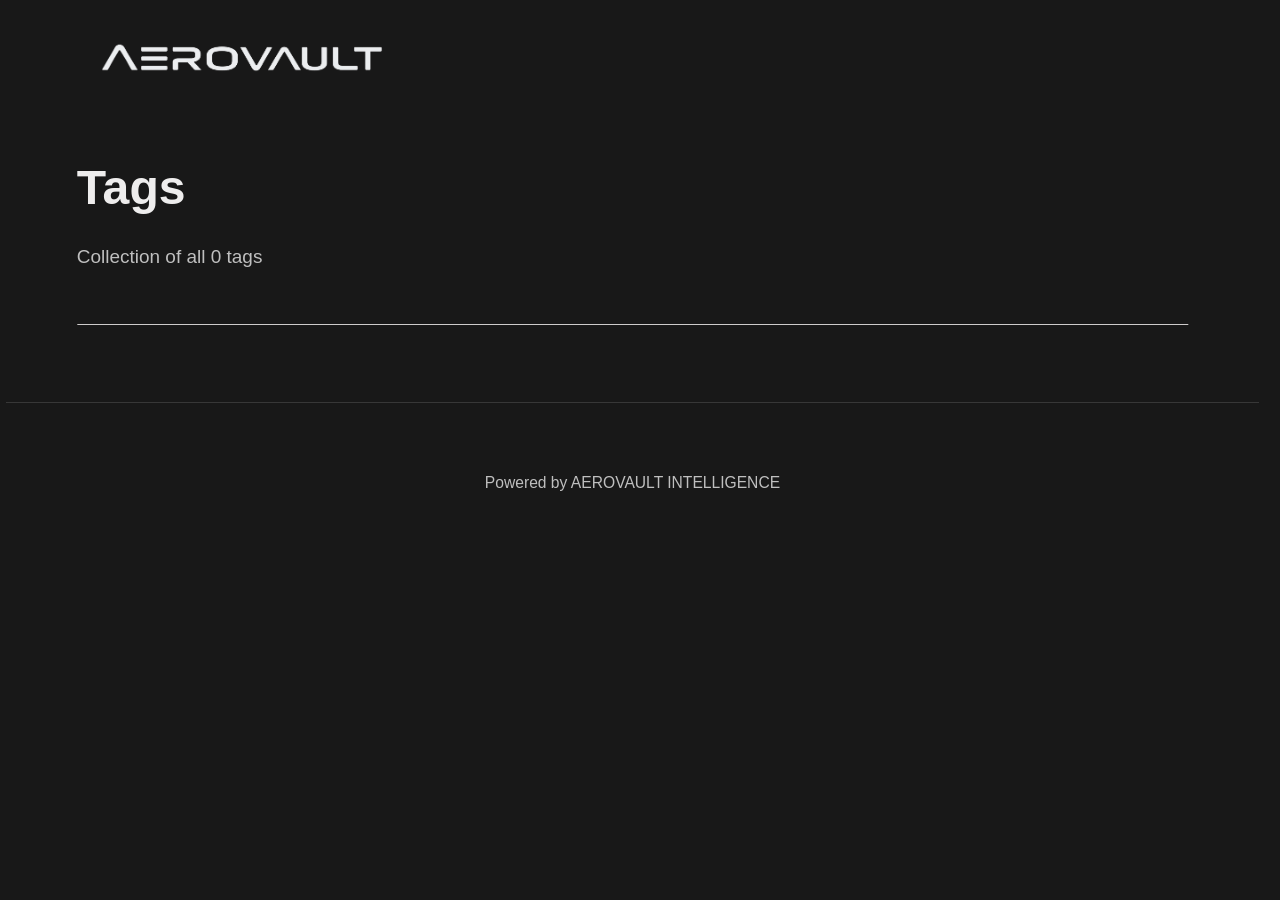
==== tags/index.html @ b10ad402 "Updated from Publii" ====
<!DOCTYPE html><html lang="en-gb"><head><meta charset="utf-8"><meta http-equiv="X-UA-Compatible" content="IE=edge"><meta name="viewport" content="width=device-width,initial-scale=1"><title>All tags - AEROVAULT</title><meta name="robots" content="noindex, follow"><meta name="generator" content="Publii Open-Source CMS for Static Site"><link rel="alternate" type="application/atom+xml" href="https://Itya26.github.io/AEROVAULT-SITE/feed.xml" title="AEROVAULT - RSS"><link rel="alternate" type="application/json" href="https://Itya26.github.io/AEROVAULT-SITE/feed.json" title="AEROVAULT - JSON"><meta property="og:title" content="AEROVAULT"><meta property="og:image" content="https://Itya26.github.io/AEROVAULT-SITE/media/website/image-5.png"><meta property="og:image:width" content="1503"><meta property="og:image:height" content="415"><meta property="og:site_name" content="AEROVAULT"><meta property="og:description" content=""><meta property="og:url" content="https://Itya26.github.io/AEROVAULT-SITE/tags/"><meta property="og:type" content="website"><link rel="stylesheet" href="https://Itya26.github.io/AEROVAULT-SITE/assets/css/style.css?v=3123ce0faddce8cb87463822d167b31b"><script type="application/ld+json">{"@context":"http://schema.org","@type":"Organization","name":"AEROVAULT","logo":"https://Itya26.github.io/AEROVAULT-SITE/media/website/image-5.png","url":"https://Itya26.github.io/AEROVAULT-SITE/"}</script><noscript><style>img[loading] {
                    opacity: 1;
                }</style></noscript></head><body class="tags-template"><header class="top js-header"><a class="logo" href="https://Itya26.github.io/AEROVAULT-SITE/"><img src="https://Itya26.github.io/AEROVAULT-SITE/media/website/image-5.png" alt="AEROVAULT" width="1503" height="415"></a></header><main class="page page--tags"><div class="hero hero--noimage"><header class="hero__content"><div class="wrapper"><h1>Tags</h1><p class="page__desc">Collection of all 0 tags</p></div></header></div><div class="wrapper"><ul class="feed feed--grid"></ul></div></main><footer class="footer"><div class="wrapper"><div class="footer__copyright"><p>Powered by AEROVAULT INTELLIGENCE</p></div><button id="backToTop" class="footer__bttop" aria-label="Back to top" title="Back to top"><svg width="20" height="20"><use xlink:href="https://Itya26.github.io/AEROVAULT-SITE/assets/svg/svg-map.svg#toparrow"/></svg></button></div></footer><script defer="defer" src="https://Itya26.github.io/AEROVAULT-SITE/assets/js/scripts.min.js?v=dafec4f87fead6718cb125f0b0fc8441"></script><script>window.publiiThemeMenuConfig={mobileMenuMode:'sidebar',animationSpeed:300,submenuWidth: 'auto',doubleClickTime:500,mobileMenuExpandableSubmenus:true,relatedContainerForOverlayMenuSelector:'.top'};</script><script>var images = document.querySelectorAll('img[loading]');
        for (var i = 0; i < images.length; i++) {
            if (images[i].complete) {
                images[i].classList.add('is-loaded');
            } else {
                images[i].addEventListener('load', function () {
                    this.classList.add('is-loaded');
                }, false);
            }
        }</script></body></html>
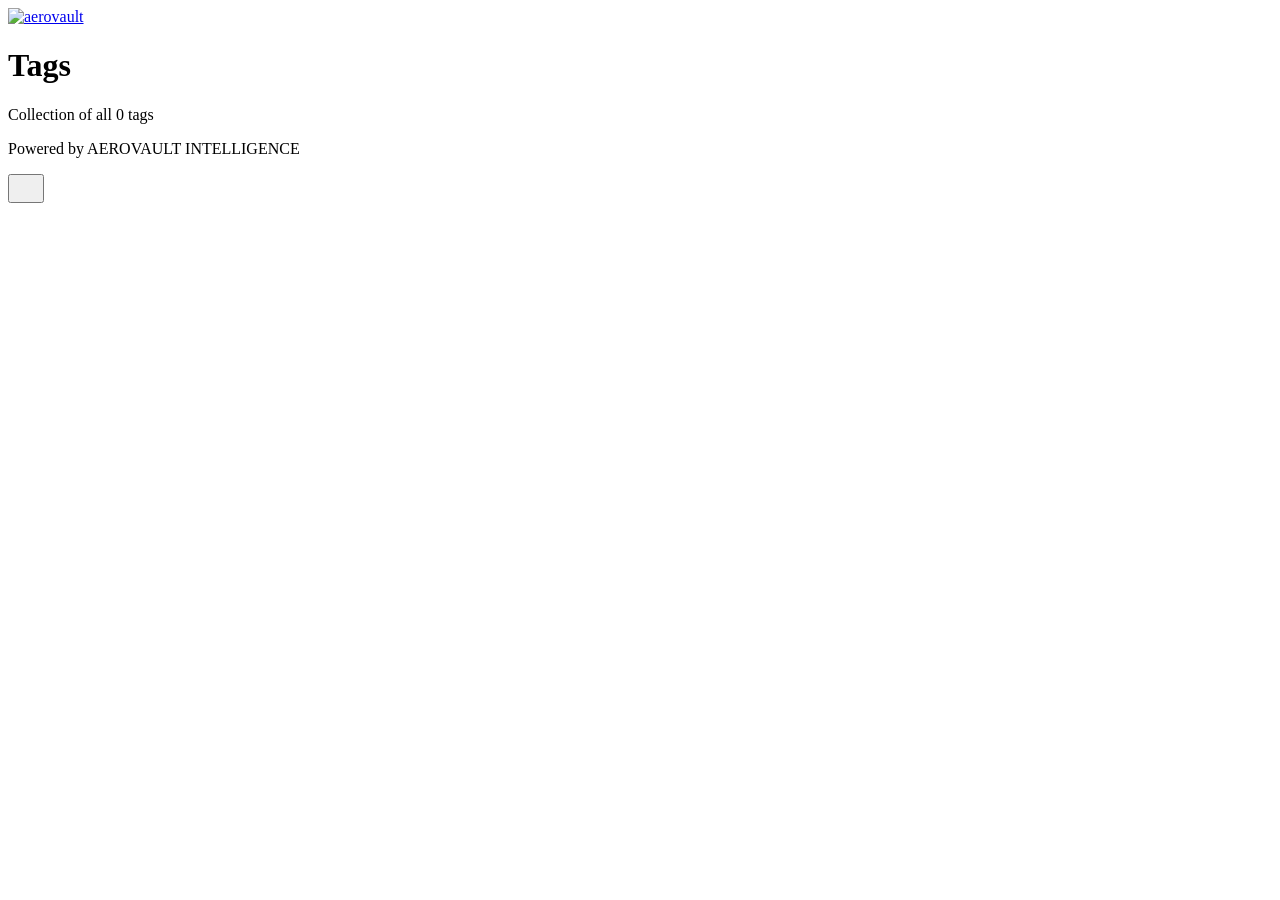
==== commit 362a1d2f: "Updated from Publii" ====
--- a/tags/index.html
+++ b/tags/index.html
@@ -1,6 +1,6 @@
-<!DOCTYPE html><html lang="en-gb"><head><meta charset="utf-8"><meta http-equiv="X-UA-Compatible" content="IE=edge"><meta name="viewport" content="width=device-width,initial-scale=1"><title>All tags - AEROVAULT</title><meta name="robots" content="noindex, follow"><meta name="generator" content="Publii Open-Source CMS for Static Site"><link rel="alternate" type="application/atom+xml" href="https://Itya26.github.io/AEROVAULT-SITE/feed.xml" title="AEROVAULT - RSS"><link rel="alternate" type="application/json" href="https://Itya26.github.io/AEROVAULT-SITE/feed.json" title="AEROVAULT - JSON"><meta property="og:title" content="AEROVAULT"><meta property="og:image" content="https://Itya26.github.io/AEROVAULT-SITE/media/website/image-5.png"><meta property="og:image:width" content="1503"><meta property="og:image:height" content="415"><meta property="og:site_name" content="AEROVAULT"><meta property="og:description" content=""><meta property="og:url" content="https://Itya26.github.io/AEROVAULT-SITE/tags/"><meta property="og:type" content="website"><link rel="stylesheet" href="https://Itya26.github.io/AEROVAULT-SITE/assets/css/style.css?v=3123ce0faddce8cb87463822d167b31b"><script type="application/ld+json">{"@context":"http://schema.org","@type":"Organization","name":"AEROVAULT","logo":"https://Itya26.github.io/AEROVAULT-SITE/media/website/image-5.png","url":"https://Itya26.github.io/AEROVAULT-SITE/"}</script><noscript><style>img[loading] {
+<!DOCTYPE html><html lang="en-gb"><head><meta charset="utf-8"><meta http-equiv="X-UA-Compatible" content="IE=edge"><meta name="viewport" content="width=device-width,initial-scale=1"><title>All tags - aerovault</title><meta name="robots" content="noindex, follow"><meta name="generator" content="Publii Open-Source CMS for Static Site"><link rel="alternate" type="application/atom+xml" href="https://aerovault.space/feed.xml" title="aerovault - RSS"><link rel="alternate" type="application/json" href="https://aerovault.space/feed.json" title="aerovault - JSON"><meta property="og:title" content="aerovault"><meta property="og:image" content="https://aerovault.space/media/website/image-5.png"><meta property="og:image:width" content="1503"><meta property="og:image:height" content="415"><meta property="og:site_name" content="aerovault"><meta property="og:description" content=""><meta property="og:url" content="https://aerovault.space/tags/"><meta property="og:type" content="website"><link rel="shortcut icon" href="https://aerovault.space/media/website/image-8.png" type="image/x-icon"><link rel="stylesheet" href="https://aerovault.space/assets/css/style.css?v=3123ce0faddce8cb87463822d167b31b"><script type="application/ld+json">{"@context":"http://schema.org","@type":"Organization","name":"aerovault","logo":"https://aerovault.space/media/website/image-5.png","url":"https://aerovault.space/"}</script><noscript><style>img[loading] {
                     opacity: 1;
-                }</style></noscript></head><body class="tags-template"><header class="top js-header"><a class="logo" href="https://Itya26.github.io/AEROVAULT-SITE/"><img src="https://Itya26.github.io/AEROVAULT-SITE/media/website/image-5.png" alt="AEROVAULT" width="1503" height="415"></a></header><main class="page page--tags"><div class="hero hero--noimage"><header class="hero__content"><div class="wrapper"><h1>Tags</h1><p class="page__desc">Collection of all 0 tags</p></div></header></div><div class="wrapper"><ul class="feed feed--grid"></ul></div></main><footer class="footer"><div class="wrapper"><div class="footer__copyright"><p>Powered by AEROVAULT INTELLIGENCE</p></div><button id="backToTop" class="footer__bttop" aria-label="Back to top" title="Back to top"><svg width="20" height="20"><use xlink:href="https://Itya26.github.io/AEROVAULT-SITE/assets/svg/svg-map.svg#toparrow"/></svg></button></div></footer><script defer="defer" src="https://Itya26.github.io/AEROVAULT-SITE/assets/js/scripts.min.js?v=dafec4f87fead6718cb125f0b0fc8441"></script><script>window.publiiThemeMenuConfig={mobileMenuMode:'sidebar',animationSpeed:300,submenuWidth: 'auto',doubleClickTime:500,mobileMenuExpandableSubmenus:true,relatedContainerForOverlayMenuSelector:'.top'};</script><script>var images = document.querySelectorAll('img[loading]');
+                }</style></noscript></head><body class="tags-template"><header class="top js-header"><a class="logo" href="https://aerovault.space/"><img src="https://aerovault.space/media/website/image-5.png" alt="aerovault" width="1503" height="415"></a></header><main class="page page--tags"><div class="hero hero--noimage"><header class="hero__content"><div class="wrapper"><h1>Tags</h1><p class="page__desc">Collection of all 0 tags</p></div></header></div><div class="wrapper"><ul class="feed feed--grid"></ul></div></main><footer class="footer"><div class="wrapper"><div class="footer__copyright"><p>Powered by AEROVAULT INTELLIGENCE</p></div><button id="backToTop" class="footer__bttop" aria-label="Back to top" title="Back to top"><svg width="20" height="20"><use xlink:href="https://aerovault.space/assets/svg/svg-map.svg#toparrow"/></svg></button></div></footer><script defer="defer" src="https://aerovault.space/assets/js/scripts.min.js?v=dafec4f87fead6718cb125f0b0fc8441"></script><script>window.publiiThemeMenuConfig={mobileMenuMode:'sidebar',animationSpeed:300,submenuWidth: 'auto',doubleClickTime:500,mobileMenuExpandableSubmenus:true,relatedContainerForOverlayMenuSelector:'.top'};</script><script>var images = document.querySelectorAll('img[loading]');
         for (var i = 0; i < images.length; i++) {
             if (images[i].complete) {
                 images[i].classList.add('is-loaded');
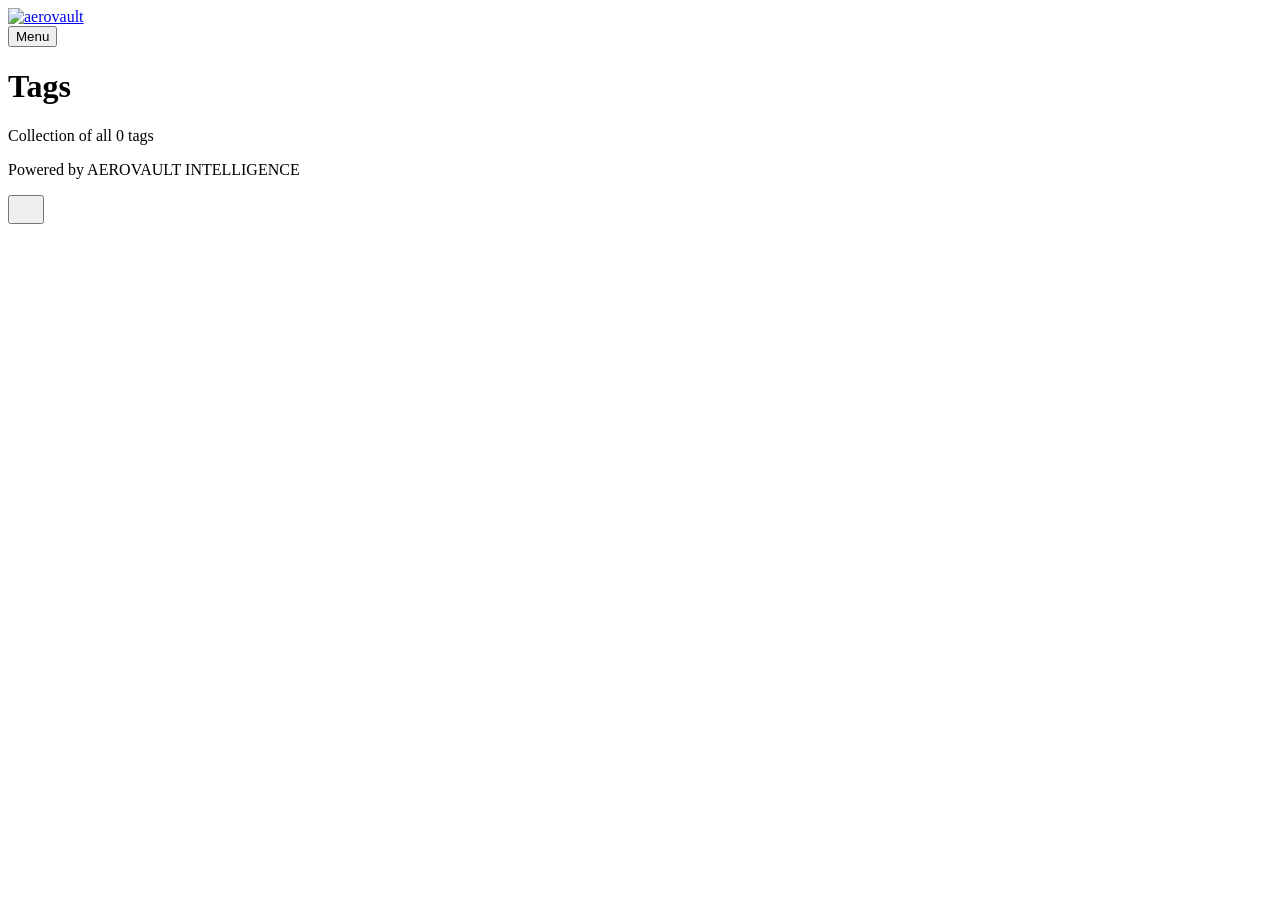
==== commit d6b60fb5: "Updated from Publii" ====
--- a/tags/index.html
+++ b/tags/index.html
@@ -1,6 +1,6 @@
 <!DOCTYPE html><html lang="en-gb"><head><meta charset="utf-8"><meta http-equiv="X-UA-Compatible" content="IE=edge"><meta name="viewport" content="width=device-width,initial-scale=1"><title>All tags - aerovault</title><meta name="robots" content="noindex, follow"><meta name="generator" content="Publii Open-Source CMS for Static Site"><link rel="alternate" type="application/atom+xml" href="https://aerovault.space/feed.xml" title="aerovault - RSS"><link rel="alternate" type="application/json" href="https://aerovault.space/feed.json" title="aerovault - JSON"><meta property="og:title" content="aerovault"><meta property="og:image" content="https://aerovault.space/media/website/image-5.png"><meta property="og:image:width" content="1503"><meta property="og:image:height" content="415"><meta property="og:site_name" content="aerovault"><meta property="og:description" content=""><meta property="og:url" content="https://aerovault.space/tags/"><meta property="og:type" content="website"><link rel="shortcut icon" href="https://aerovault.space/media/website/image-8.png" type="image/x-icon"><link rel="stylesheet" href="https://aerovault.space/assets/css/style.css?v=3123ce0faddce8cb87463822d167b31b"><script type="application/ld+json">{"@context":"http://schema.org","@type":"Organization","name":"aerovault","logo":"https://aerovault.space/media/website/image-5.png","url":"https://aerovault.space/"}</script><noscript><style>img[loading] {
                     opacity: 1;
-                }</style></noscript></head><body class="tags-template"><header class="top js-header"><a class="logo" href="https://aerovault.space/"><img src="https://aerovault.space/media/website/image-5.png" alt="aerovault" width="1503" height="415"></a></header><main class="page page--tags"><div class="hero hero--noimage"><header class="hero__content"><div class="wrapper"><h1>Tags</h1><p class="page__desc">Collection of all 0 tags</p></div></header></div><div class="wrapper"><ul class="feed feed--grid"></ul></div></main><footer class="footer"><div class="wrapper"><div class="footer__copyright"><p>Powered by AEROVAULT INTELLIGENCE</p></div><button id="backToTop" class="footer__bttop" aria-label="Back to top" title="Back to top"><svg width="20" height="20"><use xlink:href="https://aerovault.space/assets/svg/svg-map.svg#toparrow"/></svg></button></div></footer><script defer="defer" src="https://aerovault.space/assets/js/scripts.min.js?v=dafec4f87fead6718cb125f0b0fc8441"></script><script>window.publiiThemeMenuConfig={mobileMenuMode:'sidebar',animationSpeed:300,submenuWidth: 'auto',doubleClickTime:500,mobileMenuExpandableSubmenus:true,relatedContainerForOverlayMenuSelector:'.top'};</script><script>var images = document.querySelectorAll('img[loading]');
+                }</style></noscript></head><body class="tags-template"><header class="top js-header"><a class="logo" href="https://aerovault.space/"><img src="https://aerovault.space/media/website/image-5.png" alt="aerovault" width="1503" height="415"></a><nav class="navbar js-navbar"><button class="navbar__toggle js-toggle" aria-label="Menu" aria-haspopup="true" aria-expanded="false"><span class="navbar__toggle-box"><span class="navbar__toggle-inner">Menu</span></span></button><ul class="navbar__menu"></ul></nav></header><main class="page page--tags"><div class="hero hero--noimage"><header class="hero__content"><div class="wrapper"><h1>Tags</h1><p class="page__desc">Collection of all 0 tags</p></div></header></div><div class="wrapper"><ul class="feed feed--grid"></ul></div></main><footer class="footer"><div class="wrapper"><div class="footer__copyright"><p>Powered by AEROVAULT INTELLIGENCE</p></div><button id="backToTop" class="footer__bttop" aria-label="Back to top" title="Back to top"><svg width="20" height="20"><use xlink:href="https://aerovault.space/assets/svg/svg-map.svg#toparrow"/></svg></button></div></footer><script defer="defer" src="https://aerovault.space/assets/js/scripts.min.js?v=dafec4f87fead6718cb125f0b0fc8441"></script><script>window.publiiThemeMenuConfig={mobileMenuMode:'sidebar',animationSpeed:300,submenuWidth: 'auto',doubleClickTime:500,mobileMenuExpandableSubmenus:true,relatedContainerForOverlayMenuSelector:'.top'};</script><script>var images = document.querySelectorAll('img[loading]');
         for (var i = 0; i < images.length; i++) {
             if (images[i].complete) {
                 images[i].classList.add('is-loaded');
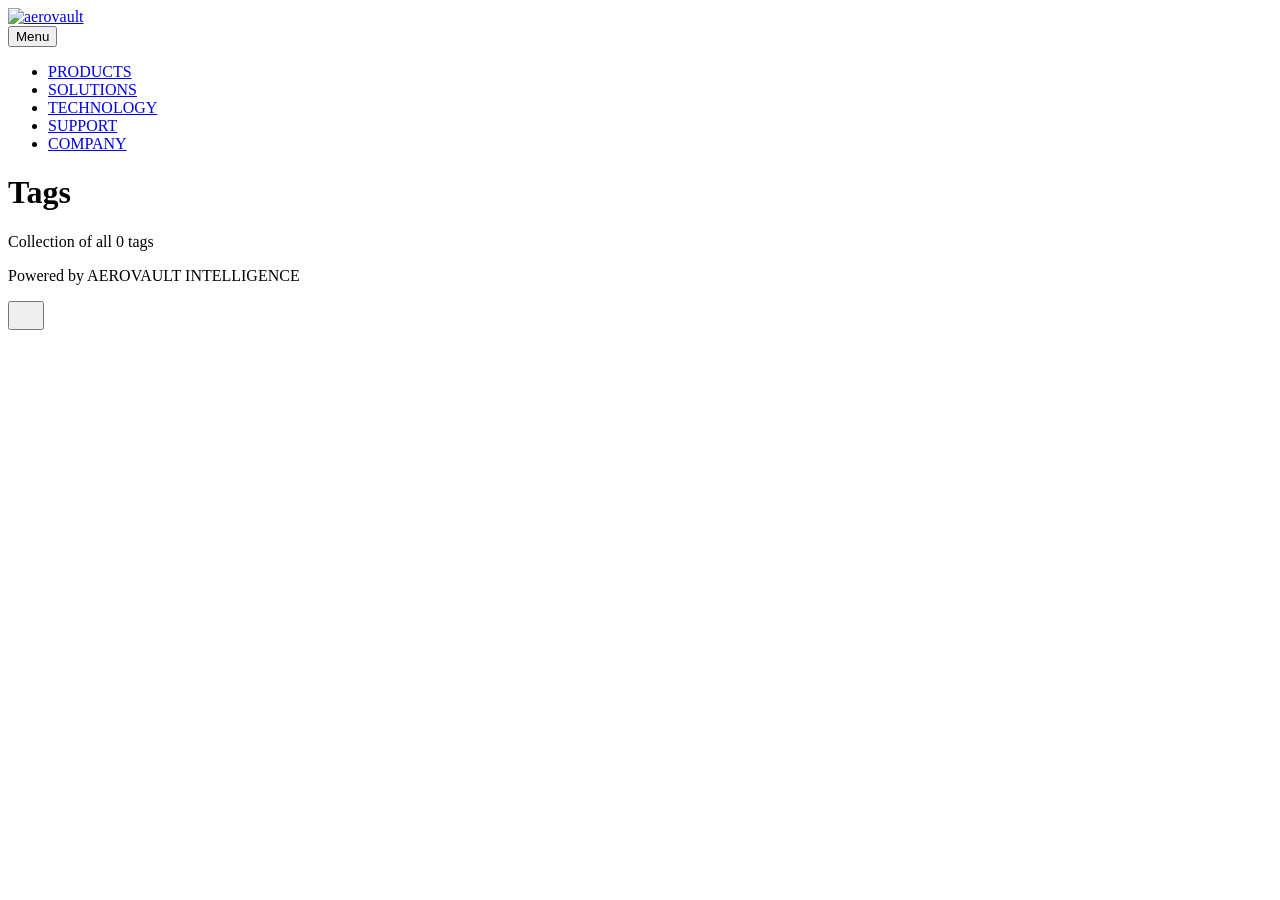
==== commit 75e1f8cb: "Updated from Publii" ====
--- a/tags/index.html
+++ b/tags/index.html
@@ -1,6 +1,6 @@
 <!DOCTYPE html><html lang="en-gb"><head><meta charset="utf-8"><meta http-equiv="X-UA-Compatible" content="IE=edge"><meta name="viewport" content="width=device-width,initial-scale=1"><title>All tags - aerovault</title><meta name="robots" content="noindex, follow"><meta name="generator" content="Publii Open-Source CMS for Static Site"><link rel="alternate" type="application/atom+xml" href="https://aerovault.space/feed.xml" title="aerovault - RSS"><link rel="alternate" type="application/json" href="https://aerovault.space/feed.json" title="aerovault - JSON"><meta property="og:title" content="aerovault"><meta property="og:image" content="https://aerovault.space/media/website/image-5.png"><meta property="og:image:width" content="1503"><meta property="og:image:height" content="415"><meta property="og:site_name" content="aerovault"><meta property="og:description" content=""><meta property="og:url" content="https://aerovault.space/tags/"><meta property="og:type" content="website"><link rel="shortcut icon" href="https://aerovault.space/media/website/image-8.png" type="image/x-icon"><link rel="stylesheet" href="https://aerovault.space/assets/css/style.css?v=3123ce0faddce8cb87463822d167b31b"><script type="application/ld+json">{"@context":"http://schema.org","@type":"Organization","name":"aerovault","logo":"https://aerovault.space/media/website/image-5.png","url":"https://aerovault.space/"}</script><noscript><style>img[loading] {
                     opacity: 1;
-                }</style></noscript></head><body class="tags-template"><header class="top js-header"><a class="logo" href="https://aerovault.space/"><img src="https://aerovault.space/media/website/image-5.png" alt="aerovault" width="1503" height="415"></a><nav class="navbar js-navbar"><button class="navbar__toggle js-toggle" aria-label="Menu" aria-haspopup="true" aria-expanded="false"><span class="navbar__toggle-box"><span class="navbar__toggle-inner">Menu</span></span></button><ul class="navbar__menu"></ul></nav></header><main class="page page--tags"><div class="hero hero--noimage"><header class="hero__content"><div class="wrapper"><h1>Tags</h1><p class="page__desc">Collection of all 0 tags</p></div></header></div><div class="wrapper"><ul class="feed feed--grid"></ul></div></main><footer class="footer"><div class="wrapper"><div class="footer__copyright"><p>Powered by AEROVAULT INTELLIGENCE</p></div><button id="backToTop" class="footer__bttop" aria-label="Back to top" title="Back to top"><svg width="20" height="20"><use xlink:href="https://aerovault.space/assets/svg/svg-map.svg#toparrow"/></svg></button></div></footer><script defer="defer" src="https://aerovault.space/assets/js/scripts.min.js?v=dafec4f87fead6718cb125f0b0fc8441"></script><script>window.publiiThemeMenuConfig={mobileMenuMode:'sidebar',animationSpeed:300,submenuWidth: 'auto',doubleClickTime:500,mobileMenuExpandableSubmenus:true,relatedContainerForOverlayMenuSelector:'.top'};</script><script>var images = document.querySelectorAll('img[loading]');
+                }</style></noscript></head><body class="tags-template"><header class="top js-header"><a class="logo" href="https://aerovault.space/"><img src="https://aerovault.space/media/website/image-5.png" alt="aerovault" width="1503" height="415"></a><nav class="navbar js-navbar"><button class="navbar__toggle js-toggle" aria-label="Menu" aria-haspopup="true" aria-expanded="false"><span class="navbar__toggle-box"><span class="navbar__toggle-inner">Menu</span></span></button><ul class="navbar__menu"><li><a href="https://aerovault.space/products.html" target="_self">PRODUCTS</a></li><li><a href="https://aerovault.space/solutions.html" target="_self">SOLUTIONS</a></li><li><a href="https://aerovault.space/technology.html" target="_self">TECHNOLOGY</a></li><li><a href="https://aerovault.space/about.html" target="_self">SUPPORT</a></li><li><a href="https://aerovault.space/" target="_self">COMPANY</a></li></ul></nav></header><main class="page page--tags"><div class="hero hero--noimage"><header class="hero__content"><div class="wrapper"><h1>Tags</h1><p class="page__desc">Collection of all 0 tags</p></div></header></div><div class="wrapper"><ul class="feed feed--grid"></ul></div></main><footer class="footer"><div class="wrapper"><div class="footer__copyright"><p>Powered by AEROVAULT INTELLIGENCE</p></div><button id="backToTop" class="footer__bttop" aria-label="Back to top" title="Back to top"><svg width="20" height="20"><use xlink:href="https://aerovault.space/assets/svg/svg-map.svg#toparrow"/></svg></button></div></footer><script defer="defer" src="https://aerovault.space/assets/js/scripts.min.js?v=dafec4f87fead6718cb125f0b0fc8441"></script><script>window.publiiThemeMenuConfig={mobileMenuMode:'sidebar',animationSpeed:300,submenuWidth: 'auto',doubleClickTime:500,mobileMenuExpandableSubmenus:true,relatedContainerForOverlayMenuSelector:'.top'};</script><script>var images = document.querySelectorAll('img[loading]');
         for (var i = 0; i < images.length; i++) {
             if (images[i].complete) {
                 images[i].classList.add('is-loaded');
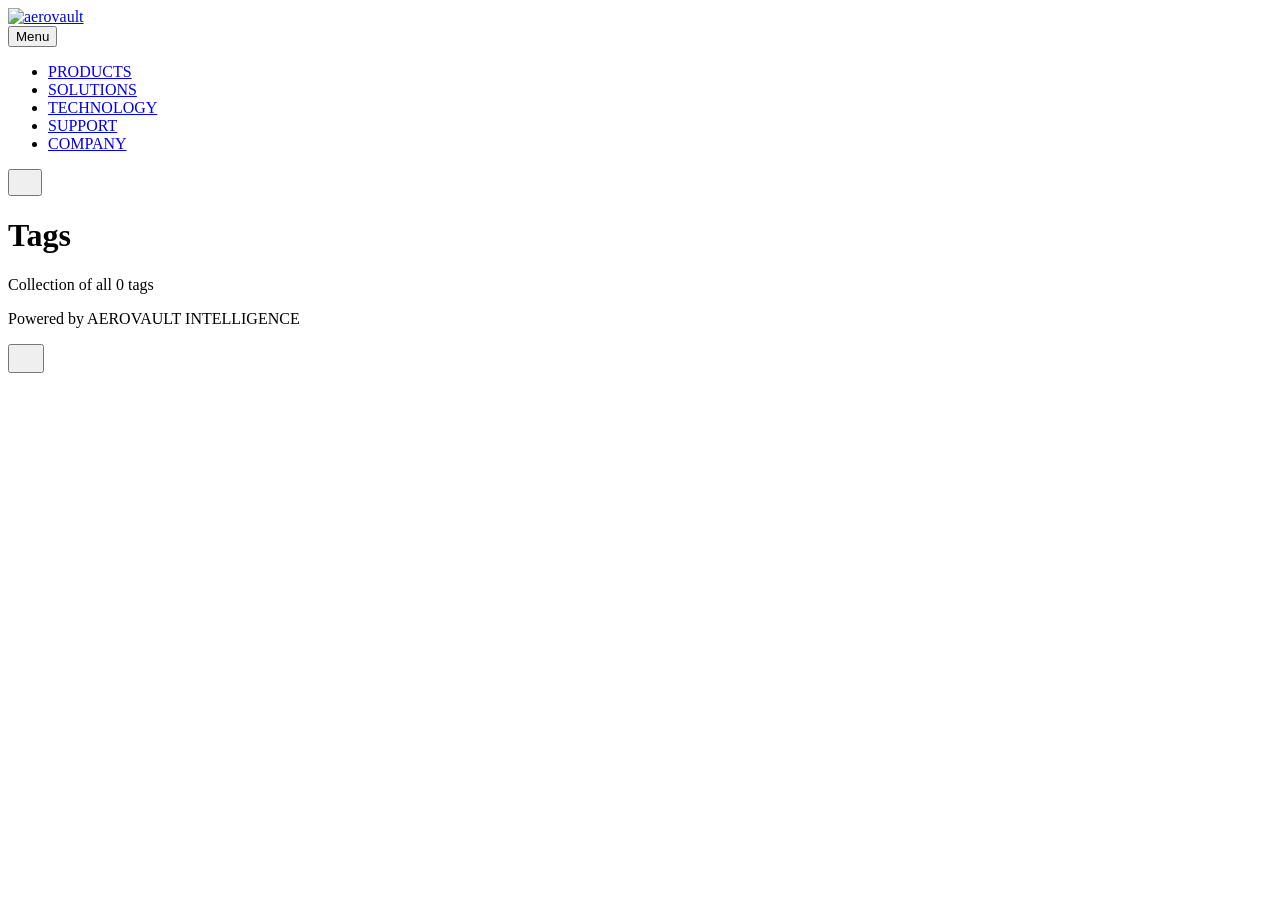
==== commit 177ee19e: "Updated from Publii" ====
--- a/tags/index.html
+++ b/tags/index.html
@@ -1,6 +1,6 @@
-<!DOCTYPE html><html lang="en-gb"><head><meta charset="utf-8"><meta http-equiv="X-UA-Compatible" content="IE=edge"><meta name="viewport" content="width=device-width,initial-scale=1"><title>All tags - aerovault</title><meta name="robots" content="noindex, follow"><meta name="generator" content="Publii Open-Source CMS for Static Site"><link rel="alternate" type="application/atom+xml" href="https://aerovault.space/feed.xml" title="aerovault - RSS"><link rel="alternate" type="application/json" href="https://aerovault.space/feed.json" title="aerovault - JSON"><meta property="og:title" content="aerovault"><meta property="og:image" content="https://aerovault.space/media/website/image-5.png"><meta property="og:image:width" content="1503"><meta property="og:image:height" content="415"><meta property="og:site_name" content="aerovault"><meta property="og:description" content=""><meta property="og:url" content="https://aerovault.space/tags/"><meta property="og:type" content="website"><link rel="shortcut icon" href="https://aerovault.space/media/website/image-8.png" type="image/x-icon"><link rel="stylesheet" href="https://aerovault.space/assets/css/style.css?v=3123ce0faddce8cb87463822d167b31b"><script type="application/ld+json">{"@context":"http://schema.org","@type":"Organization","name":"aerovault","logo":"https://aerovault.space/media/website/image-5.png","url":"https://aerovault.space/"}</script><noscript><style>img[loading] {
+<!DOCTYPE html><html lang="en-gb"><head><meta charset="utf-8"><meta http-equiv="X-UA-Compatible" content="IE=edge"><meta name="viewport" content="width=device-width,initial-scale=1"><title>All tags - aerovault</title><meta name="robots" content="noindex, follow"><meta name="generator" content="Publii Open-Source CMS for Static Site"><link rel="alternate" type="application/atom+xml" href="https://aerovault.space/feed.xml" title="aerovault - RSS"><link rel="alternate" type="application/json" href="https://aerovault.space/feed.json" title="aerovault - JSON"><meta property="og:title" content="aerovault"><meta property="og:image" content="https://aerovault.space/media/website/image-5.png"><meta property="og:image:width" content="1503"><meta property="og:image:height" content="415"><meta property="og:site_name" content="aerovault"><meta property="og:description" content=""><meta property="og:url" content="https://aerovault.space/tags/"><meta property="og:type" content="website"><link rel="shortcut icon" href="https://aerovault.space/media/website/image-8.png" type="image/png"><link rel="stylesheet" href="https://aerovault.space/assets/css/style.css?v=367d6f1eba1174855f0b79954145c04c"><script type="application/ld+json">{"@context":"http://schema.org","@type":"Organization","name":"aerovault","logo":"https://aerovault.space/media/website/image-5.png","url":"https://aerovault.space/"}</script><noscript><style>img[loading] {
                     opacity: 1;
-                }</style></noscript></head><body class="tags-template"><header class="top js-header"><a class="logo" href="https://aerovault.space/"><img src="https://aerovault.space/media/website/image-5.png" alt="aerovault" width="1503" height="415"></a><nav class="navbar js-navbar"><button class="navbar__toggle js-toggle" aria-label="Menu" aria-haspopup="true" aria-expanded="false"><span class="navbar__toggle-box"><span class="navbar__toggle-inner">Menu</span></span></button><ul class="navbar__menu"><li><a href="https://aerovault.space/products.html" target="_self">PRODUCTS</a></li><li><a href="https://aerovault.space/solutions.html" target="_self">SOLUTIONS</a></li><li><a href="https://aerovault.space/technology.html" target="_self">TECHNOLOGY</a></li><li><a href="https://aerovault.space/about.html" target="_self">SUPPORT</a></li><li><a href="https://aerovault.space/" target="_self">COMPANY</a></li></ul></nav></header><main class="page page--tags"><div class="hero hero--noimage"><header class="hero__content"><div class="wrapper"><h1>Tags</h1><p class="page__desc">Collection of all 0 tags</p></div></header></div><div class="wrapper"><ul class="feed feed--grid"></ul></div></main><footer class="footer"><div class="wrapper"><div class="footer__copyright"><p>Powered by AEROVAULT INTELLIGENCE</p></div><button id="backToTop" class="footer__bttop" aria-label="Back to top" title="Back to top"><svg width="20" height="20"><use xlink:href="https://aerovault.space/assets/svg/svg-map.svg#toparrow"/></svg></button></div></footer><script defer="defer" src="https://aerovault.space/assets/js/scripts.min.js?v=dafec4f87fead6718cb125f0b0fc8441"></script><script>window.publiiThemeMenuConfig={mobileMenuMode:'sidebar',animationSpeed:300,submenuWidth: 'auto',doubleClickTime:500,mobileMenuExpandableSubmenus:true,relatedContainerForOverlayMenuSelector:'.top'};</script><script>var images = document.querySelectorAll('img[loading]');
+                }</style></noscript></head><body class="tags-template"><header class="top js-header"><a class="logo" href="https://aerovault.space/"><img src="https://aerovault.space/media/website/image-5.png" alt="aerovault" width="1503" height="415"></a><nav class="navbar js-navbar"><button class="navbar__toggle js-toggle" aria-label="Menu" aria-haspopup="true" aria-expanded="false"><span class="navbar__toggle-box"><span class="navbar__toggle-inner">Menu</span></span></button><ul class="navbar__menu"><li><a href="https://aerovault.space/products.html" target="_self">PRODUCTS</a></li><li><a href="https://aerovault.space/solutions.html" target="_self">SOLUTIONS</a></li><li><a href="https://aerovault.space/technology.html" target="_self">TECHNOLOGY</a></li><li><a href="https://aerovault.space/about.html" target="_self">SUPPORT</a></li><li><a href="https://aerovault.space/" target="_self">COMPANY</a></li></ul></nav><div class="search"><div class="search__overlay js-search-overlay"><div class="wrapper search__overlay-inner"></div></div><button class="search__btn btn--icon js-search-btn" aria-label="Search"><svg height="18" width="18" role="presentation" focusable="false"><use xlink:href="https://aerovault.space/assets/svg/svg-map.svg#search"/></svg></button></div></header><main class="page page--tags"><div class="hero hero--noimage"><header class="hero__content"><div class="wrapper"><h1>Tags</h1><p class="page__desc">Collection of all 0 tags</p></div></header></div><div class="wrapper"><ul class="feed feed--grid"></ul></div></main><footer class="footer"><div class="wrapper"><div class="footer__copyright"><p>Powered by AEROVAULT INTELLIGENCE</p></div><button id="backToTop" class="footer__bttop" aria-label="Back to top" title="Back to top"><svg width="20" height="20"><use xlink:href="https://aerovault.space/assets/svg/svg-map.svg#toparrow"/></svg></button></div></footer><script defer="defer" src="https://aerovault.space/assets/js/scripts.min.js?v=dafec4f87fead6718cb125f0b0fc8441"></script><script>window.publiiThemeMenuConfig={mobileMenuMode:'sidebar',animationSpeed:300,submenuWidth: 'auto',doubleClickTime:500,mobileMenuExpandableSubmenus:true,relatedContainerForOverlayMenuSelector:'.top'};</script><script>var images = document.querySelectorAll('img[loading]');
         for (var i = 0; i < images.length; i++) {
             if (images[i].complete) {
                 images[i].classList.add('is-loaded');
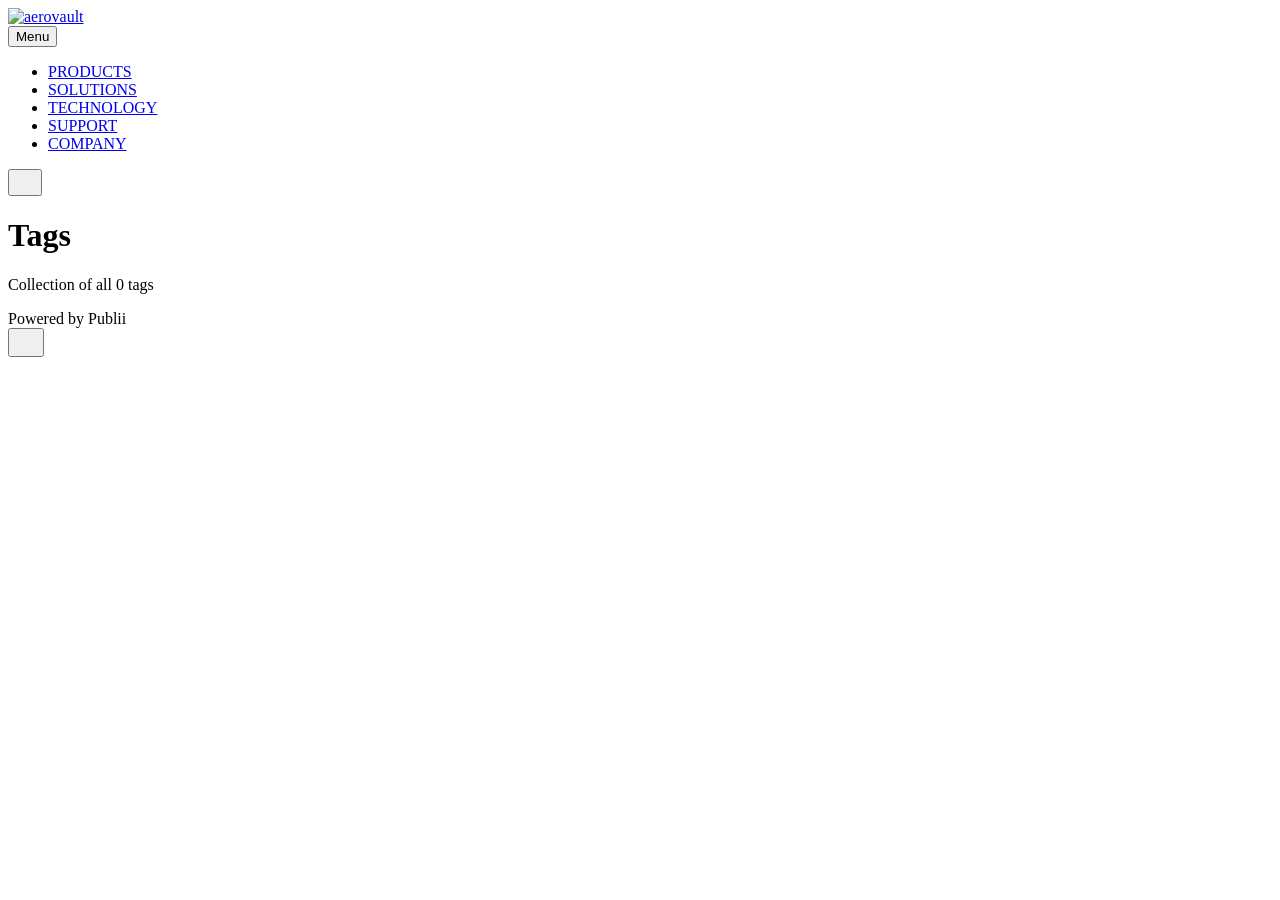
==== commit e8f9dacd: "Updated from Publii" ====
--- a/tags/index.html
+++ b/tags/index.html
@@ -1,6 +1,6 @@
-<!DOCTYPE html><html lang="en-gb"><head><meta charset="utf-8"><meta http-equiv="X-UA-Compatible" content="IE=edge"><meta name="viewport" content="width=device-width,initial-scale=1"><title>All tags - aerovault</title><meta name="robots" content="noindex, follow"><meta name="generator" content="Publii Open-Source CMS for Static Site"><link rel="alternate" type="application/atom+xml" href="https://aerovault.space/feed.xml" title="aerovault - RSS"><link rel="alternate" type="application/json" href="https://aerovault.space/feed.json" title="aerovault - JSON"><meta property="og:title" content="aerovault"><meta property="og:image" content="https://aerovault.space/media/website/image-5.png"><meta property="og:image:width" content="1503"><meta property="og:image:height" content="415"><meta property="og:site_name" content="aerovault"><meta property="og:description" content=""><meta property="og:url" content="https://aerovault.space/tags/"><meta property="og:type" content="website"><link rel="shortcut icon" href="https://aerovault.space/media/website/image-8.png" type="image/png"><link rel="stylesheet" href="https://aerovault.space/assets/css/style.css?v=367d6f1eba1174855f0b79954145c04c"><script type="application/ld+json">{"@context":"http://schema.org","@type":"Organization","name":"aerovault","logo":"https://aerovault.space/media/website/image-5.png","url":"https://aerovault.space/"}</script><noscript><style>img[loading] {
+<!DOCTYPE html><html lang="en-gb"><head><meta charset="utf-8"><meta http-equiv="X-UA-Compatible" content="IE=edge"><meta name="viewport" content="width=device-width,initial-scale=1"><title>All tags - aerovault</title><meta name="robots" content="noindex, follow"><meta name="generator" content="Publii Open-Source CMS for Static Site"><link rel="alternate" type="application/atom+xml" href="https://aerovault.space/feed.xml" title="aerovault - RSS"><link rel="alternate" type="application/json" href="https://aerovault.space/feed.json" title="aerovault - JSON"><meta property="og:title" content="aerovault"><meta property="og:image" content="https://aerovault.space/media/website/image-5.png"><meta property="og:image:width" content="1503"><meta property="og:image:height" content="415"><meta property="og:site_name" content="aerovault"><meta property="og:description" content=""><meta property="og:url" content="https://aerovault.space/tags/"><meta property="og:type" content="website"><link rel="shortcut icon" href="https://aerovault.space/media/website/image-8.png" type="image/png"><link rel="stylesheet" href="https://aerovault.space/assets/css/style.css?v=3bc980ade539d2d53a81dade0a6d71f3"><script type="application/ld+json">{"@context":"http://schema.org","@type":"Organization","name":"aerovault","logo":"https://aerovault.space/media/website/image-5.png","url":"https://aerovault.space/"}</script><noscript><style>img[loading] {
                     opacity: 1;
-                }</style></noscript></head><body class="tags-template"><header class="top js-header"><a class="logo" href="https://aerovault.space/"><img src="https://aerovault.space/media/website/image-5.png" alt="aerovault" width="1503" height="415"></a><nav class="navbar js-navbar"><button class="navbar__toggle js-toggle" aria-label="Menu" aria-haspopup="true" aria-expanded="false"><span class="navbar__toggle-box"><span class="navbar__toggle-inner">Menu</span></span></button><ul class="navbar__menu"><li><a href="https://aerovault.space/products.html" target="_self">PRODUCTS</a></li><li><a href="https://aerovault.space/solutions.html" target="_self">SOLUTIONS</a></li><li><a href="https://aerovault.space/technology.html" target="_self">TECHNOLOGY</a></li><li><a href="https://aerovault.space/about.html" target="_self">SUPPORT</a></li><li><a href="https://aerovault.space/" target="_self">COMPANY</a></li></ul></nav><div class="search"><div class="search__overlay js-search-overlay"><div class="wrapper search__overlay-inner"></div></div><button class="search__btn btn--icon js-search-btn" aria-label="Search"><svg height="18" width="18" role="presentation" focusable="false"><use xlink:href="https://aerovault.space/assets/svg/svg-map.svg#search"/></svg></button></div></header><main class="page page--tags"><div class="hero hero--noimage"><header class="hero__content"><div class="wrapper"><h1>Tags</h1><p class="page__desc">Collection of all 0 tags</p></div></header></div><div class="wrapper"><ul class="feed feed--grid"></ul></div></main><footer class="footer"><div class="wrapper"><div class="footer__copyright"><p>Powered by AEROVAULT INTELLIGENCE</p></div><button id="backToTop" class="footer__bttop" aria-label="Back to top" title="Back to top"><svg width="20" height="20"><use xlink:href="https://aerovault.space/assets/svg/svg-map.svg#toparrow"/></svg></button></div></footer><script defer="defer" src="https://aerovault.space/assets/js/scripts.min.js?v=dafec4f87fead6718cb125f0b0fc8441"></script><script>window.publiiThemeMenuConfig={mobileMenuMode:'sidebar',animationSpeed:300,submenuWidth: 'auto',doubleClickTime:500,mobileMenuExpandableSubmenus:true,relatedContainerForOverlayMenuSelector:'.top'};</script><script>var images = document.querySelectorAll('img[loading]');
+                }</style></noscript></head><body class="tags-template"><header class="top js-header"><a class="logo" href="https://aerovault.space/"><img src="https://aerovault.space/media/website/image-5.png" alt="aerovault" width="1503" height="415"></a><nav class="navbar js-navbar"><button class="navbar__toggle js-toggle" aria-label="Menu" aria-haspopup="true" aria-expanded="false"><span class="navbar__toggle-box"><span class="navbar__toggle-inner">Menu</span></span></button><ul class="navbar__menu"><li><a href="https://aerovault.space/products.html" target="_self">PRODUCTS</a></li><li><a href="https://aerovault.space/solutions.html" target="_self">SOLUTIONS</a></li><li><a href="https://aerovault.space/technology.html" target="_self">TECHNOLOGY</a></li><li><a href="https://aerovault.space/about.html" target="_self">SUPPORT</a></li><li><a href="https://aerovault.space/" target="_self">COMPANY</a></li></ul></nav><div class="search"><div class="search__overlay js-search-overlay"><div class="wrapper search__overlay-inner"></div></div><button class="search__btn btn--icon js-search-btn" aria-label="Search"><svg height="18" width="18" role="presentation" focusable="false"><use xlink:href="https://aerovault.space/assets/svg/svg-map.svg#search"/></svg></button></div></header><main class="page page--tags"><div class="hero hero--noimage"><header class="hero__content"><div class="wrapper"><h1>Tags</h1><p class="page__desc">Collection of all 0 tags</p></div></header></div><div class="wrapper"><ul class="feed feed--grid"></ul></div></main><footer class="footer"><div class="wrapper"><div class="footer__copyright">Powered by Publii</div><button id="backToTop" class="footer__bttop" aria-label="Back to top" title="Back to top"><svg width="20" height="20"><use xlink:href="https://aerovault.space/assets/svg/svg-map.svg#toparrow"/></svg></button></div></footer><script defer="defer" src="https://aerovault.space/assets/js/scripts.min.js?v=dafec4f87fead6718cb125f0b0fc8441"></script><script>window.publiiThemeMenuConfig={mobileMenuMode:'sidebar',animationSpeed:300,submenuWidth: 'auto',doubleClickTime:500,mobileMenuExpandableSubmenus:true,relatedContainerForOverlayMenuSelector:'.top'};</script><script>var images = document.querySelectorAll('img[loading]');
         for (var i = 0; i < images.length; i++) {
             if (images[i].complete) {
                 images[i].classList.add('is-loaded');
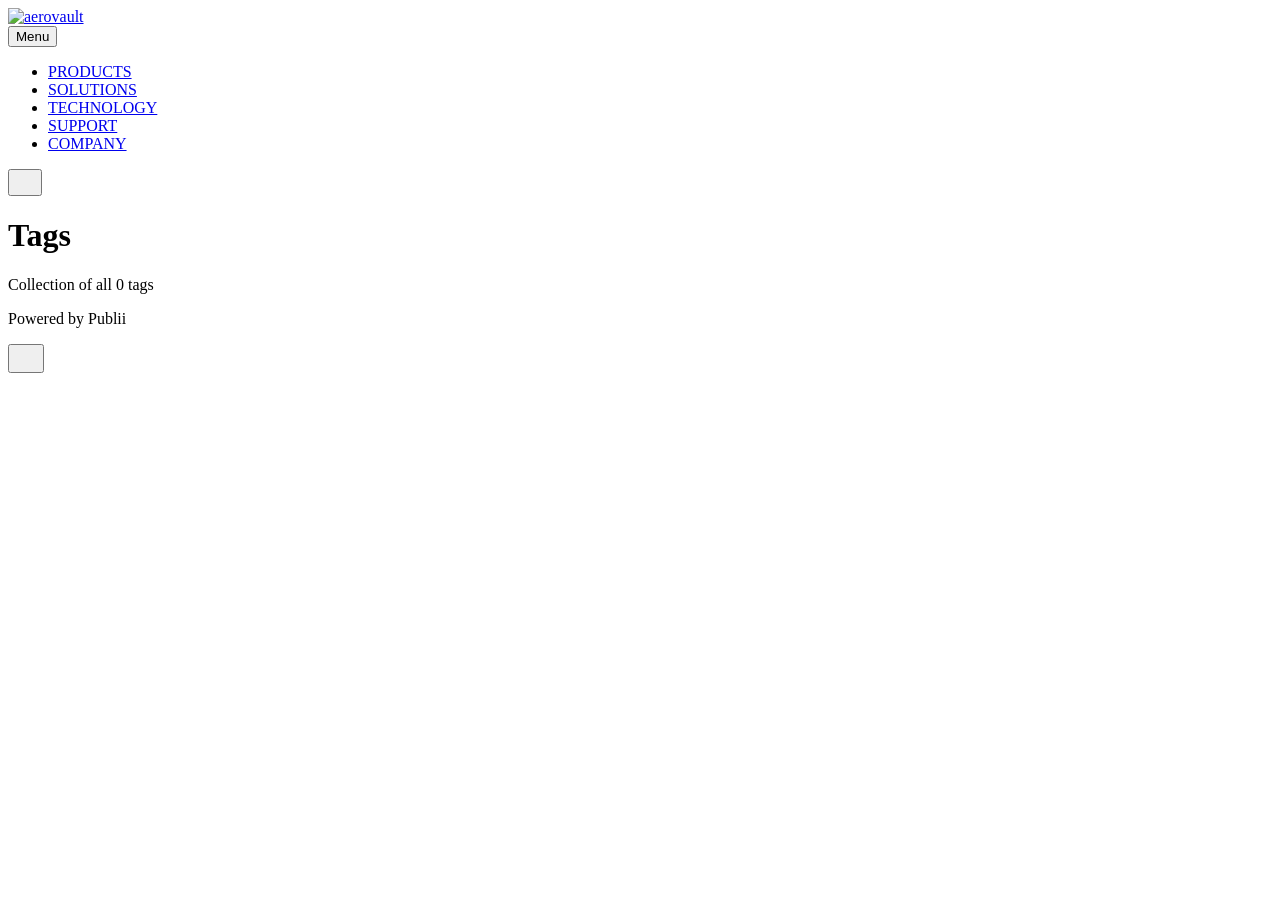
==== commit 4a5b0e89: "Updated from Publii" ====
--- a/tags/index.html
+++ b/tags/index.html
@@ -1,6 +1,6 @@
-<!DOCTYPE html><html lang="en-gb"><head><meta charset="utf-8"><meta http-equiv="X-UA-Compatible" content="IE=edge"><meta name="viewport" content="width=device-width,initial-scale=1"><title>All tags - aerovault</title><meta name="robots" content="noindex, follow"><meta name="generator" content="Publii Open-Source CMS for Static Site"><link rel="alternate" type="application/atom+xml" href="https://aerovault.space/feed.xml" title="aerovault - RSS"><link rel="alternate" type="application/json" href="https://aerovault.space/feed.json" title="aerovault - JSON"><meta property="og:title" content="aerovault"><meta property="og:image" content="https://aerovault.space/media/website/image-5.png"><meta property="og:image:width" content="1503"><meta property="og:image:height" content="415"><meta property="og:site_name" content="aerovault"><meta property="og:description" content=""><meta property="og:url" content="https://aerovault.space/tags/"><meta property="og:type" content="website"><link rel="shortcut icon" href="https://aerovault.space/media/website/image-8.png" type="image/png"><link rel="stylesheet" href="https://aerovault.space/assets/css/style.css?v=3bc980ade539d2d53a81dade0a6d71f3"><script type="application/ld+json">{"@context":"http://schema.org","@type":"Organization","name":"aerovault","logo":"https://aerovault.space/media/website/image-5.png","url":"https://aerovault.space/"}</script><noscript><style>img[loading] {
+<!DOCTYPE html><html lang="en-gb"><head><meta charset="utf-8"><meta http-equiv="X-UA-Compatible" content="IE=edge"><meta name="viewport" content="width=device-width,initial-scale=1"><title>All tags - aerovault</title><meta name="robots" content="noindex, follow"><meta name="generator" content="Publii Open-Source CMS for Static Site"><link rel="alternate" type="application/atom+xml" href="https://aerovault.space/feed.xml" title="aerovault - RSS"><link rel="alternate" type="application/json" href="https://aerovault.space/feed.json" title="aerovault - JSON"><meta property="og:title" content="aerovault"><meta property="og:image" content="https://aerovault.space/media/website/image-5.png"><meta property="og:image:width" content="1503"><meta property="og:image:height" content="415"><meta property="og:site_name" content="aerovault"><meta property="og:description" content=""><meta property="og:url" content="https://aerovault.space/tags/"><meta property="og:type" content="website"><link rel="shortcut icon" href="https://aerovault.space/media/website/image-8.png" type="image/png"><link rel="stylesheet" href="https://aerovault.space/assets/css/style.css?v=dbfeadfc39db5cb5b264ed9a9d477359"><script type="application/ld+json">{"@context":"http://schema.org","@type":"Organization","name":"aerovault","logo":"https://aerovault.space/media/website/image-5.png","url":"https://aerovault.space/"}</script><noscript><style>img[loading] {
                     opacity: 1;
-                }</style></noscript></head><body class="tags-template"><header class="top js-header"><a class="logo" href="https://aerovault.space/"><img src="https://aerovault.space/media/website/image-5.png" alt="aerovault" width="1503" height="415"></a><nav class="navbar js-navbar"><button class="navbar__toggle js-toggle" aria-label="Menu" aria-haspopup="true" aria-expanded="false"><span class="navbar__toggle-box"><span class="navbar__toggle-inner">Menu</span></span></button><ul class="navbar__menu"><li><a href="https://aerovault.space/products.html" target="_self">PRODUCTS</a></li><li><a href="https://aerovault.space/solutions.html" target="_self">SOLUTIONS</a></li><li><a href="https://aerovault.space/technology.html" target="_self">TECHNOLOGY</a></li><li><a href="https://aerovault.space/about.html" target="_self">SUPPORT</a></li><li><a href="https://aerovault.space/" target="_self">COMPANY</a></li></ul></nav><div class="search"><div class="search__overlay js-search-overlay"><div class="wrapper search__overlay-inner"></div></div><button class="search__btn btn--icon js-search-btn" aria-label="Search"><svg height="18" width="18" role="presentation" focusable="false"><use xlink:href="https://aerovault.space/assets/svg/svg-map.svg#search"/></svg></button></div></header><main class="page page--tags"><div class="hero hero--noimage"><header class="hero__content"><div class="wrapper"><h1>Tags</h1><p class="page__desc">Collection of all 0 tags</p></div></header></div><div class="wrapper"><ul class="feed feed--grid"></ul></div></main><footer class="footer"><div class="wrapper"><div class="footer__copyright">Powered by Publii</div><button id="backToTop" class="footer__bttop" aria-label="Back to top" title="Back to top"><svg width="20" height="20"><use xlink:href="https://aerovault.space/assets/svg/svg-map.svg#toparrow"/></svg></button></div></footer><script defer="defer" src="https://aerovault.space/assets/js/scripts.min.js?v=dafec4f87fead6718cb125f0b0fc8441"></script><script>window.publiiThemeMenuConfig={mobileMenuMode:'sidebar',animationSpeed:300,submenuWidth: 'auto',doubleClickTime:500,mobileMenuExpandableSubmenus:true,relatedContainerForOverlayMenuSelector:'.top'};</script><script>var images = document.querySelectorAll('img[loading]');
+                }</style></noscript></head><body class="tags-template"><header class="top js-header"><a class="logo" href="https://aerovault.space/"><img src="https://aerovault.space/media/website/image-5.png" alt="aerovault" width="1503" height="415"></a><nav class="navbar js-navbar"><button class="navbar__toggle js-toggle" aria-label="Menu" aria-haspopup="true" aria-expanded="false"><span class="navbar__toggle-box"><span class="navbar__toggle-inner">Menu</span></span></button><ul class="navbar__menu"><li><a href="https://aerovault.space/products.html" target="_self">PRODUCTS</a></li><li><a href="https://aerovault.space/solutions.html" target="_self">SOLUTIONS</a></li><li><a href="https://aerovault.space/technology.html" target="_self">TECHNOLOGY</a></li><li><a href="https://aerovault.space/about.html" target="_self">SUPPORT</a></li><li><a href="https://aerovault.space/" target="_self">COMPANY</a></li></ul></nav><div class="search"><div class="search__overlay js-search-overlay"><div class="wrapper search__overlay-inner"></div></div><button class="search__btn btn--icon js-search-btn" aria-label="Search"><svg height="18" width="18" role="presentation" focusable="false"><use xlink:href="https://aerovault.space/assets/svg/svg-map.svg#search"/></svg></button></div></header><main class="page page--tags"><div class="hero hero--noimage"><header class="hero__content"><div class="wrapper"><h1>Tags</h1><p class="page__desc">Collection of all 0 tags</p></div></header></div><div class="wrapper"><ul class="feed feed--grid"></ul></div></main><footer class="footer"><div class="wrapper"><div class="footer__copyright"><p>Powered by Publii</p></div><button id="backToTop" class="footer__bttop" aria-label="Back to top" title="Back to top"><svg width="20" height="20"><use xlink:href="https://aerovault.space/assets/svg/svg-map.svg#toparrow"/></svg></button></div></footer><script defer="defer" src="https://aerovault.space/assets/js/scripts.min.js?v=dafec4f87fead6718cb125f0b0fc8441"></script><script>window.publiiThemeMenuConfig={mobileMenuMode:'sidebar',animationSpeed:300,submenuWidth: 'auto',doubleClickTime:500,mobileMenuExpandableSubmenus:true,relatedContainerForOverlayMenuSelector:'.top'};</script><script>var images = document.querySelectorAll('img[loading]');
         for (var i = 0; i < images.length; i++) {
             if (images[i].complete) {
                 images[i].classList.add('is-loaded');
